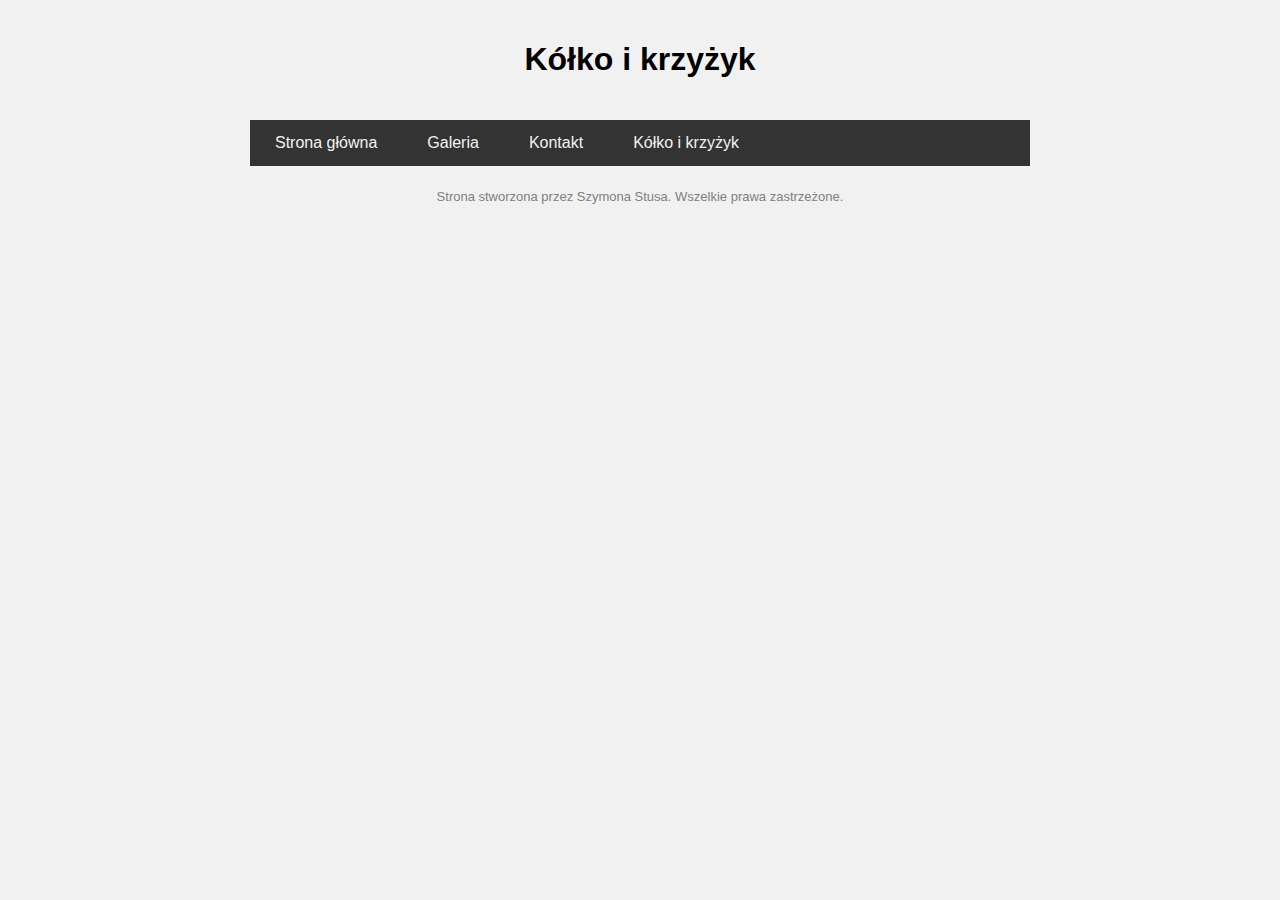
==== tictactoe.html @ 18d74034 "Update tictactoe.html" ====
<!DOCTYPE html>
<html lang="pl">
<head>
<title>Szymon Stus - kółko i krzyżyk</title>
<meta charset="utf-8">
<meta name="viewport" content="width=device-width, initial-scale=1">
<style>
body {
  margin: 0;
  margin-left: 250px;
  margin-right: 250px;
  font-family: Arial;
  background-color: #f1f1f1;
}

/* Header style */
.header {
  background-color: #f1f1f1;
  padding: 20px;
  text-align: center;
}
  
 /* Nav bar style */
.topnav {
  overflow: hidden;
  background-color: #333;
}

/* Topnav links style */
.topnav a {
  float: left;
  display: block;
  color: #f2f2f2;
  text-align: center;
  padding: 14px 25px;
  text-decoration: none;
}

/* Color on hover */
.topnav a:hover {
  background-color: #ddd;
  color: black;
}

/* Footer style */
.footer {
  background-color: #F1F1F1;
  text-align: center;
  padding: 10px;
  font-size: 13px;
}



}

/* Responsive layout - makes the three columns stack on top of each other instead of next to each other */
@media screen and (max-width: 600px) {
  .column.side, .column.middle {
    width: 100%;
  }
}
</style>
</head>
<body class="body">
  <div class="header">
    <h1>Kółko i krzyżyk</h1>
  </div>

  <div class="topnav">
    <a href="index.html">Strona główna</a>
    <a href="#">Galeria</a>
    <a href="#">Kontakt</a>
    <a href="tictactoe.html">Kółko i krzyżyk</a>
  </div>
 
    
    <div class="footer">
      <p style="color:grey">Strona stworzona przez Szymona Stusa. Wszelkie prawa zastrzeżone.</p>  
    </div>
</body>
</html>
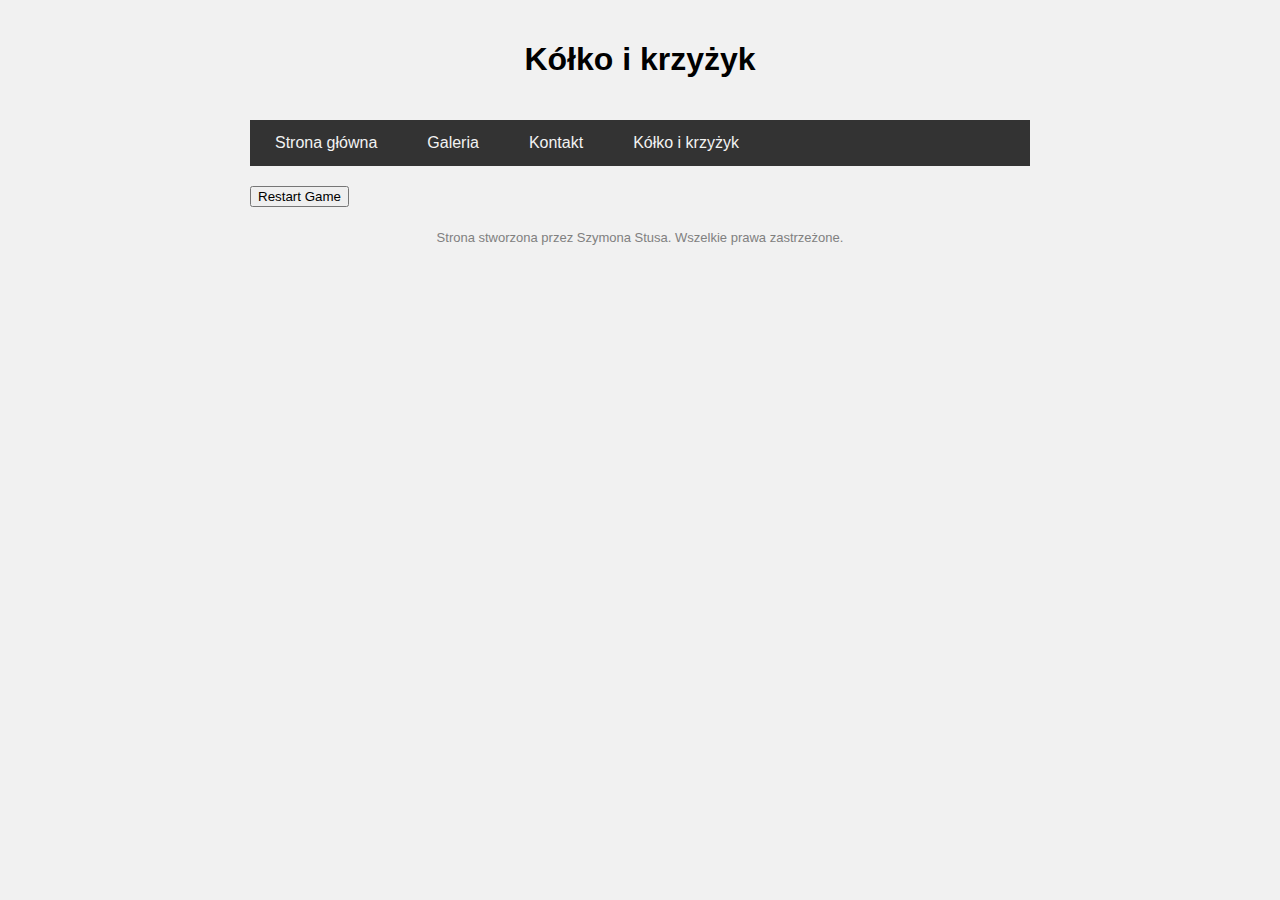
==== commit 2374efb2: "Update tictactoe.html" ====
--- a/tictactoe.html
+++ b/tictactoe.html
@@ -73,7 +73,22 @@
     <a href="#">Kontakt</a>
     <a href="tictactoe.html">Kółko i krzyżyk</a>
   </div>
- 
+  <section>
+        <div class="game--container">
+            <div data-cell-index="0" class="cell"></div>
+            <div data-cell-index="1" class="cell"></div>
+            <div data-cell-index="2" class="cell"></div>
+            <div data-cell-index="3" class="cell"></div>
+            <div data-cell-index="4" class="cell"></div>
+            <div data-cell-index="5" class="cell"></div>
+            <div data-cell-index="6" class="cell"></div>
+            <div data-cell-index="7" class="cell"></div>
+            <div data-cell-index="8" class="cell"></div>
+        </div>
+        <h2 class="game--status"></h2>
+        <button class="game--restart">Restart Game</button>
+    </section>
+    <script src="script.js"></script> 
     
     <div class="footer">
       <p style="color:grey">Strona stworzona przez Szymona Stusa. Wszelkie prawa zastrzeżone.</p>  
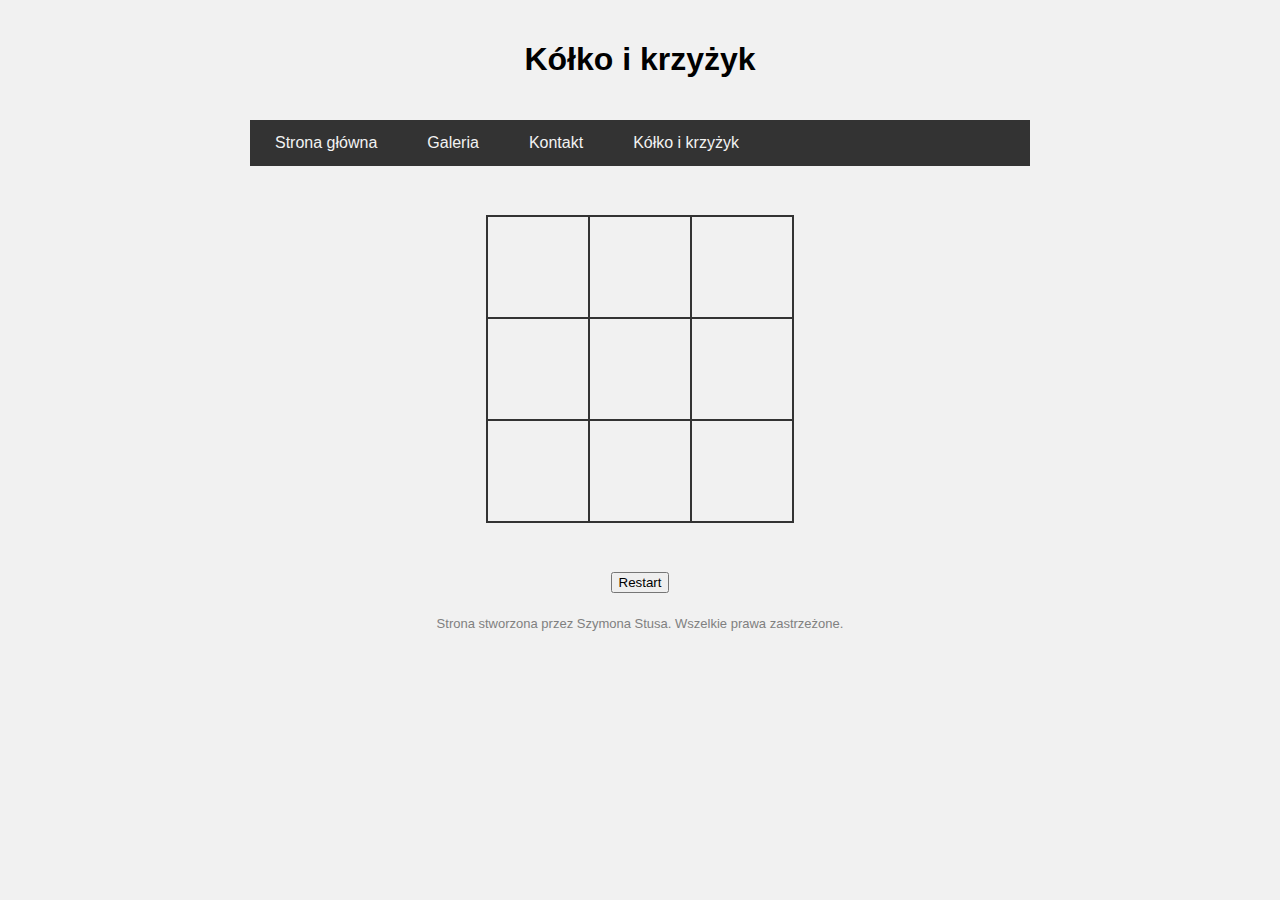
==== commit 3ab79dd4: "Update tictactoe.html" ====
--- a/tictactoe.html
+++ b/tictactoe.html
@@ -9,8 +9,30 @@
   margin: 0;
   margin-left: 250px;
   margin-right: 250px;
-  font-family: Arial;
+  font-family: "Arial", sans-serif;
   background-color: #f1f1f1;
+}
+
+section {
+  text-align: center;
+}
+
+.game {
+    display: grid;
+    grid-template-columns: repeat(3, auto);
+    width: 306px;
+    margin: 50px auto;
+}
+
+.cell {
+    font-family: "Permanent Marker", cursive;
+    width: 100px;
+    height: 100px;
+    box-shadow: 0 0 0 1px #333333;
+    border: 1px solid #333333;
+    cursor: pointer;
+line-height: 100px;
+    font-size: 60px;
 }
 
 /* Header style */
@@ -74,7 +96,7 @@
     <a href="tictactoe.html">Kółko i krzyżyk</a>
   </div>
   <section>
-        <div class="game--container">
+        <div class="game">
             <div data-cell-index="0" class="cell"></div>
             <div data-cell-index="1" class="cell"></div>
             <div data-cell-index="2" class="cell"></div>
@@ -86,7 +108,7 @@
             <div data-cell-index="8" class="cell"></div>
         </div>
         <h2 class="game--status"></h2>
-        <button class="game--restart">Restart Game</button>
+        <button class="game--restart">Restart</button>
     </section>
     <script src="script.js"></script> 
     
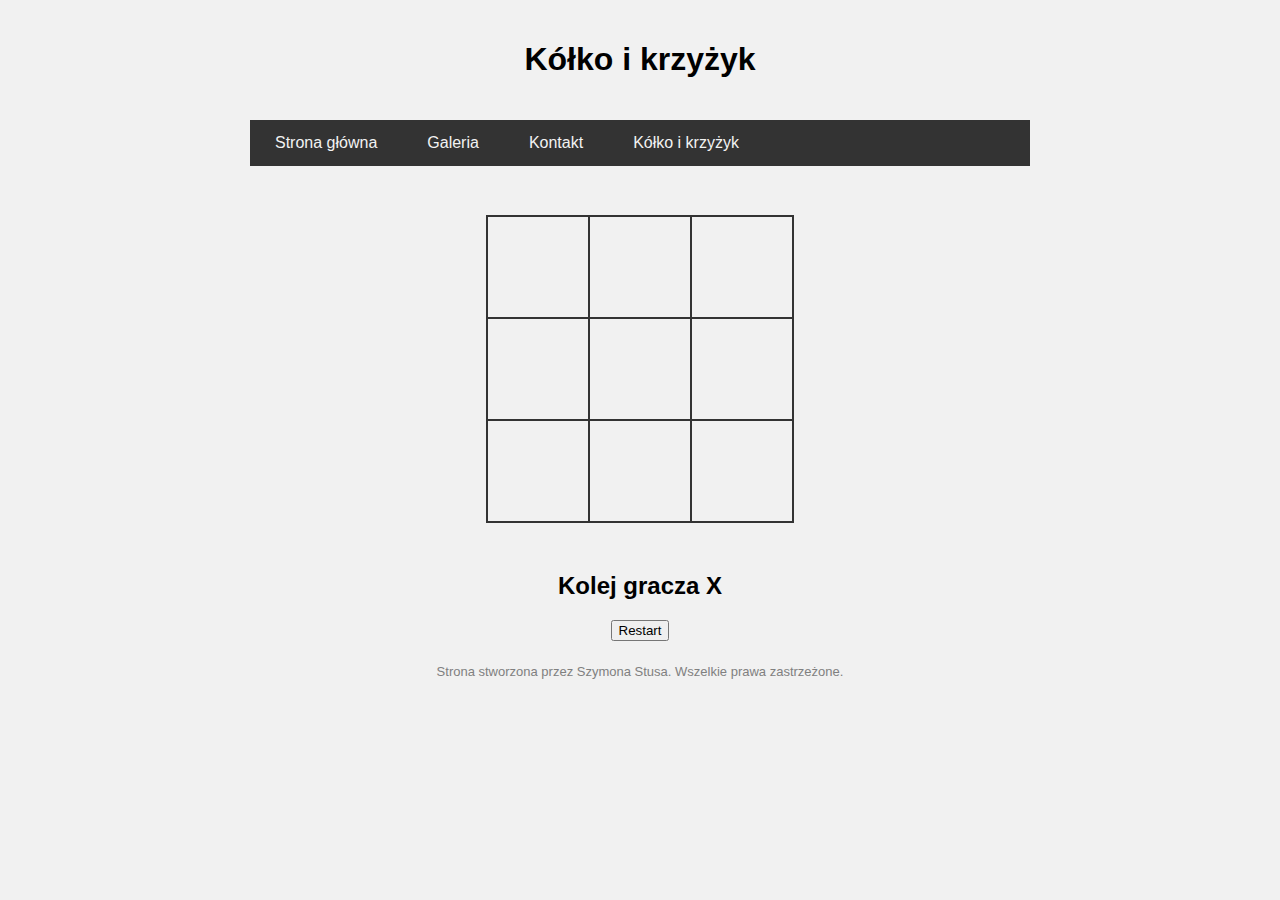
==== commit 2ab933dd: "Update tictactoe.html" ====
--- a/tictactoe.html
+++ b/tictactoe.html
@@ -110,7 +110,7 @@
         <h2 class="game--status"></h2>
         <button class="game--restart">Restart</button>
     </section>
-    <script src="script.js"></script> 
+    <script src="js/TicTacScript.js"></script> 
     
     <div class="footer">
       <p style="color:grey">Strona stworzona przez Szymona Stusa. Wszelkie prawa zastrzeżone.</p>  
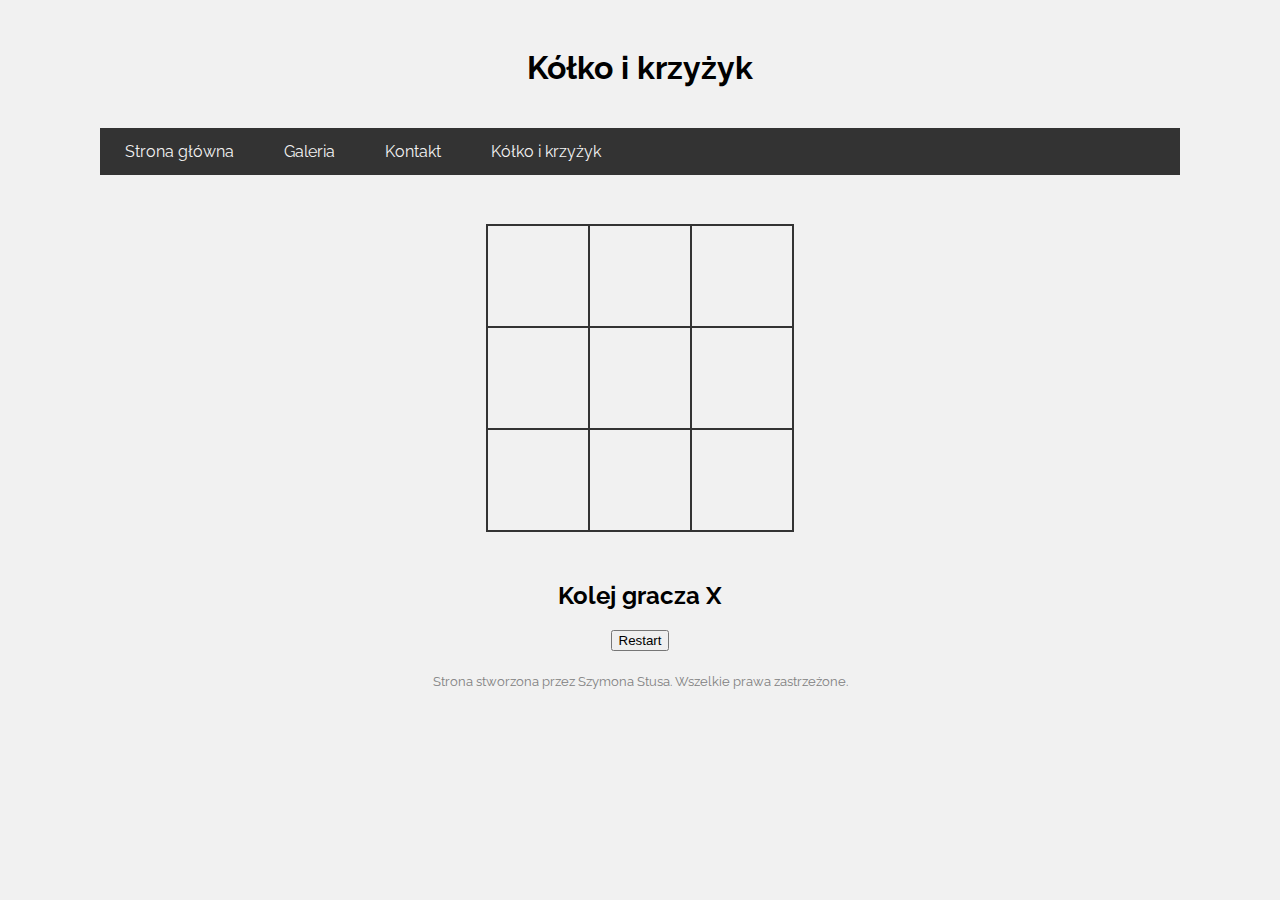
==== commit c573cb04: "Update tictactoe.html" ====
--- a/tictactoe.html
+++ b/tictactoe.html
@@ -3,86 +3,9 @@
 <head>
 <title>Szymon Stus - kółko i krzyżyk</title>
 <meta charset="utf-8">
-<meta name="viewport" content="width=device-width, initial-scale=1">
-<style>
-body {
-  margin: 0;
-  margin-left: 250px;
-  margin-right: 250px;
-  font-family: "Arial", sans-serif;
-  background-color: #f1f1f1;
-}
-
-section {
-  text-align: center;
-}
-
-.game {
-    display: grid;
-    grid-template-columns: repeat(3, auto);
-    width: 306px;
-    margin: 50px auto;
-}
-
-.cell {
-    font-family: "Permanent Marker", cursive;
-    width: 100px;
-    height: 100px;
-    box-shadow: 0 0 0 1px #333333;
-    border: 1px solid #333333;
-    cursor: pointer;
-line-height: 100px;
-    font-size: 60px;
-}
-
-/* Header style */
-.header {
-  background-color: #f1f1f1;
-  padding: 20px;
-  text-align: center;
-}
-  
- /* Nav bar style */
-.topnav {
-  overflow: hidden;
-  background-color: #333;
-}
-
-/* Topnav links style */
-.topnav a {
-  float: left;
-  display: block;
-  color: #f2f2f2;
-  text-align: center;
-  padding: 14px 25px;
-  text-decoration: none;
-}
-
-/* Color on hover */
-.topnav a:hover {
-  background-color: #ddd;
-  color: black;
-}
-
-/* Footer style */
-.footer {
-  background-color: #F1F1F1;
-  text-align: center;
-  padding: 10px;
-  font-size: 13px;
-}
-
-
-
-}
-
-/* Responsive layout - makes the three columns stack on top of each other instead of next to each other */
-@media screen and (max-width: 600px) {
-  .column.side, .column.middle {
-    width: 100%;
-  }
-}
-</style>
+<meta name="viewport" content="width=device-width">
+<link href="https://fonts.googleapis.com/css2?family=Raleway&display=swap" rel="stylesheet">
+<link href='css/main.css' rel='stylesheet' type='text/css'>
 </head>
 <body class="body">
   <div class="header">
--- a/css/main.css
+++ b/css/main.css
@@ -0,0 +1,95 @@
+body {
+  margin-left: 100px;
+  margin-right: 100px;
+  font-family: 'Raleway', sans-serif;
+  background-color: #f1f1f1;
+}
+
+section {
+  text-align: center;
+}
+
+.game {
+    display: grid;
+    grid-template-columns: repeat(3, auto);
+    width: 306px;
+    margin: 50px auto;
+}
+
+.cell {
+    font-family: "Permanent Marker", cursive;
+    width: 100px;
+    height: 100px;
+    box-shadow: 0 0 0 1px #333333;
+    border: 1px solid #333333;
+    cursor: pointer;
+line-height: 100px;
+    font-size: 60px;
+}
+
+/* Header style */
+.header {
+  background-color: #f1f1f1;
+  padding: 20px;
+  text-align: center;
+}
+  
+ /* Nav bar style */
+.topnav {
+  overflow: hidden;
+  background-color: #333;
+}
+
+/* Topnav links style */
+.topnav a {
+  float: left;
+  display: block;
+  color: #f2f2f2;
+  text-align: center;
+  padding: 14px 25px;
+  text-decoration: none;
+}
+
+/* Color on hover */
+.topnav a:hover {
+  background-color: #ddd;
+  color: black;
+}
+
+/* Footer style */
+.footer {
+  background-color: #F1F1F1;
+  text-align: center;
+  padding: 10px;
+  font-size: 13px;
+}
+
+.column {
+  float: left;
+  padding: 10px;
+}
+
+/* Right column */
+.column.side {
+  width: 30%;
+}
+
+/* Middle column */
+.column.middle {
+  width: 60%;
+}
+
+/* Clear floats after the columns */
+.row:after {
+  content: "";
+  display: table;
+  clear: both;
+}
+
+
+/* Responsive layout - makes the three columns stack on top of each other instead of next to each other */
+@media screen and (max-width: 600px) {
+  .column.side, .column.middle {
+    width: 100%;
+  }
+}
